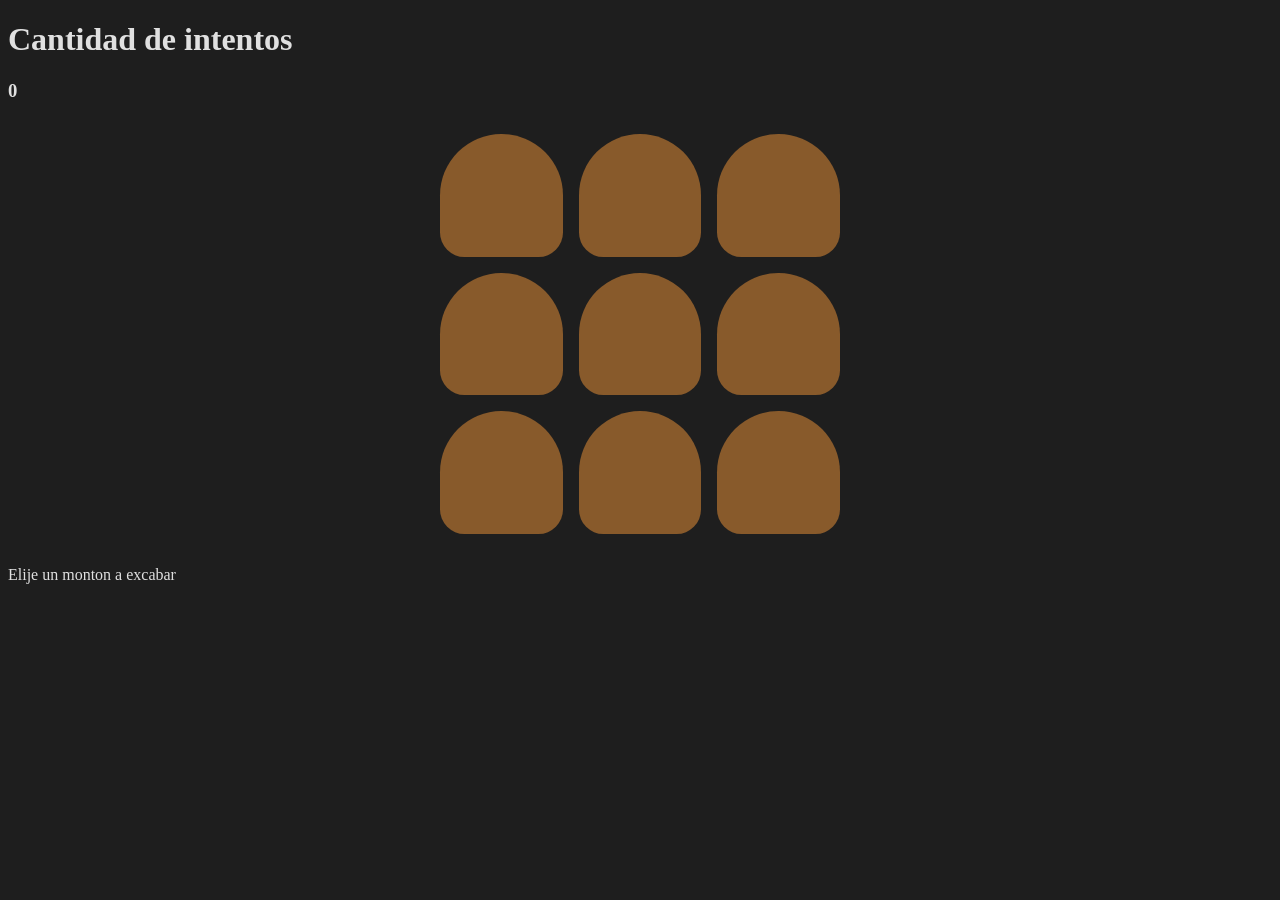
==== index.html @ c060f2c4 "Cambio Nombres" ====
<!DOCTYPE html>
<html lang="en">
<head>
    <meta charset="UTF-8">
    <meta name="viewport" content="width=device-width, initial-scale=1.0">
    <title>Document</title>
    <script src="Mision_1.js" defer></script>
    <link href="Mision_1.css" rel="stylesheet" type="text/css"></link>
</head>
<body>
    <h1>Cantidad de intentos</h1>
    <h3 id="nTries">0</h3>
    <div id="dirt_piles">
        <div class="pile" onclick="dig(0)"></div>
        <div class="pile" onclick="dig(1)"></div>
        <div class="pile" onclick="dig(2)"></div>
        <div class="pile" onclick="dig(3)"></div>
        <div class="pile" onclick="dig(4)"></div>
        <div class="pile" onclick="dig(5)"></div>
        <div class="pile" onclick="dig(6)"></div>
        <div class="pile" onclick="dig(7)"></div>
        <div class="pile" onclick="dig(8)"></div>
    </div>
    <p id="message">Elije un monton a excabar</p>
</body>
</html>
---- Mision_1.css ----
body {
    background-color: #1E1E1E;
    color: #E0E0E0;
}

#dirt_piles {
    display: grid;
    grid-template-columns: repeat(3, 1fr);
    gap: 1rem;
    max-width: 400px;
    margin: 2rem auto;
}

.pile{
    aspect-ratio: 1;
    background: #885A2B;
    border-radius: 50% 50% 20% 20%;
    cursor: pointer;
}
.pile.empty{
    background: #3b2a1a;
    border-radius: 50%;
}
.pile.treasure {
    background: gold;
    border-radius: 50%;
}
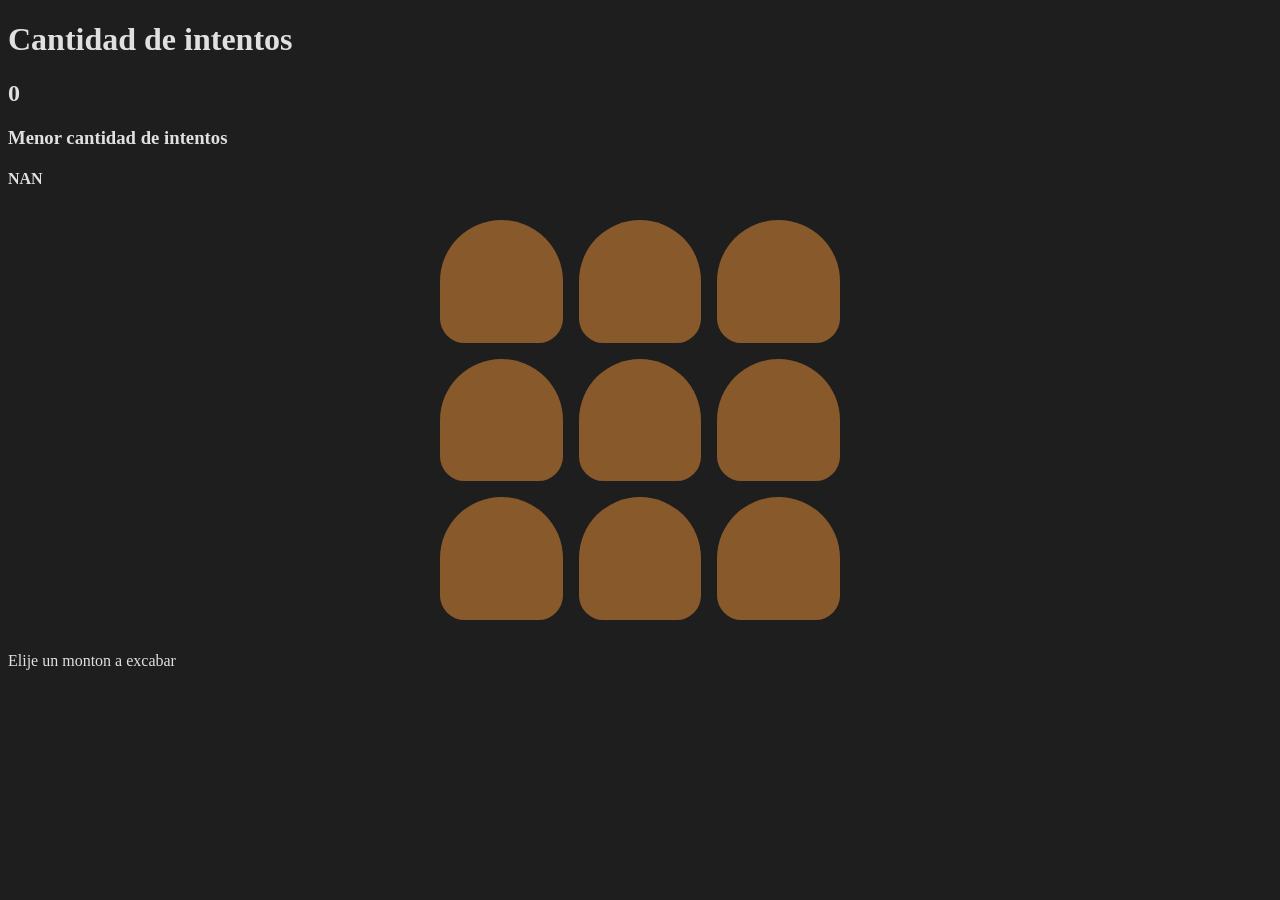
==== commit 76d4b222: "Reinicio Game, actualizacion read me" ====
--- a/index.html
+++ b/index.html
@@ -4,23 +4,15 @@
     <meta charset="UTF-8">
     <meta name="viewport" content="width=device-width, initial-scale=1.0">
     <title>Document</title>
-    <script src="Mision_1.js" defer></script>
-    <link href="Mision_1.css" rel="stylesheet" type="text/css"></link>
+    <script src="app.js" defer></script>
+    <link href="styles.css" rel="stylesheet" type="text/css"></link>
 </head>
 <body>
     <h1>Cantidad de intentos</h1>
-    <h3 id="nTries">0</h3>
-    <div id="dirt_piles">
-        <div class="pile" onclick="dig(0)"></div>
-        <div class="pile" onclick="dig(1)"></div>
-        <div class="pile" onclick="dig(2)"></div>
-        <div class="pile" onclick="dig(3)"></div>
-        <div class="pile" onclick="dig(4)"></div>
-        <div class="pile" onclick="dig(5)"></div>
-        <div class="pile" onclick="dig(6)"></div>
-        <div class="pile" onclick="dig(7)"></div>
-        <div class="pile" onclick="dig(8)"></div>
-    </div>
+    <h2 id="nTries">0</h2>
+    <h3>Menor cantidad de intentos</h3>
+    <h4 id="lowestNtries">NAN</h4>
+    <div id="dirt_piles"></div>
     <p id="message">Elije un monton a excabar</p>
 </body>
 </html>
--- a/styles.css
+++ b/styles.css
@@ -0,0 +1,42 @@
+
+body {
+    background-color: #1E1E1E;
+    color: #E0E0E0;
+}
+
+#dirt_piles {
+    display: grid;
+    grid-template-columns: repeat(3, 1fr);
+    gap: 1rem;
+    max-width: 400px;
+    margin: 2rem auto;
+}
+
+.pile{
+    aspect-ratio: 1;
+    background: #885A2B;
+    border-radius: 50% 50% 20% 20%;
+    cursor: pointer;
+}
+.pile.empty{
+    background: #3b2a1a;
+    border-radius: 50%;
+}
+.pile.treasure {
+    background: gold;
+    border-radius: 50%;
+}
+
+body.light-mode {
+    background-color: #F5EFE0;
+    color: #2B2118;
+}
+body.light-mode .pile {
+    background: #A9744F;
+}
+body.light-mode .pile.empty {
+    background: #D8CFC0;
+}
+body.light-mode .pile.treasure {
+    background: #E8B923;
+}
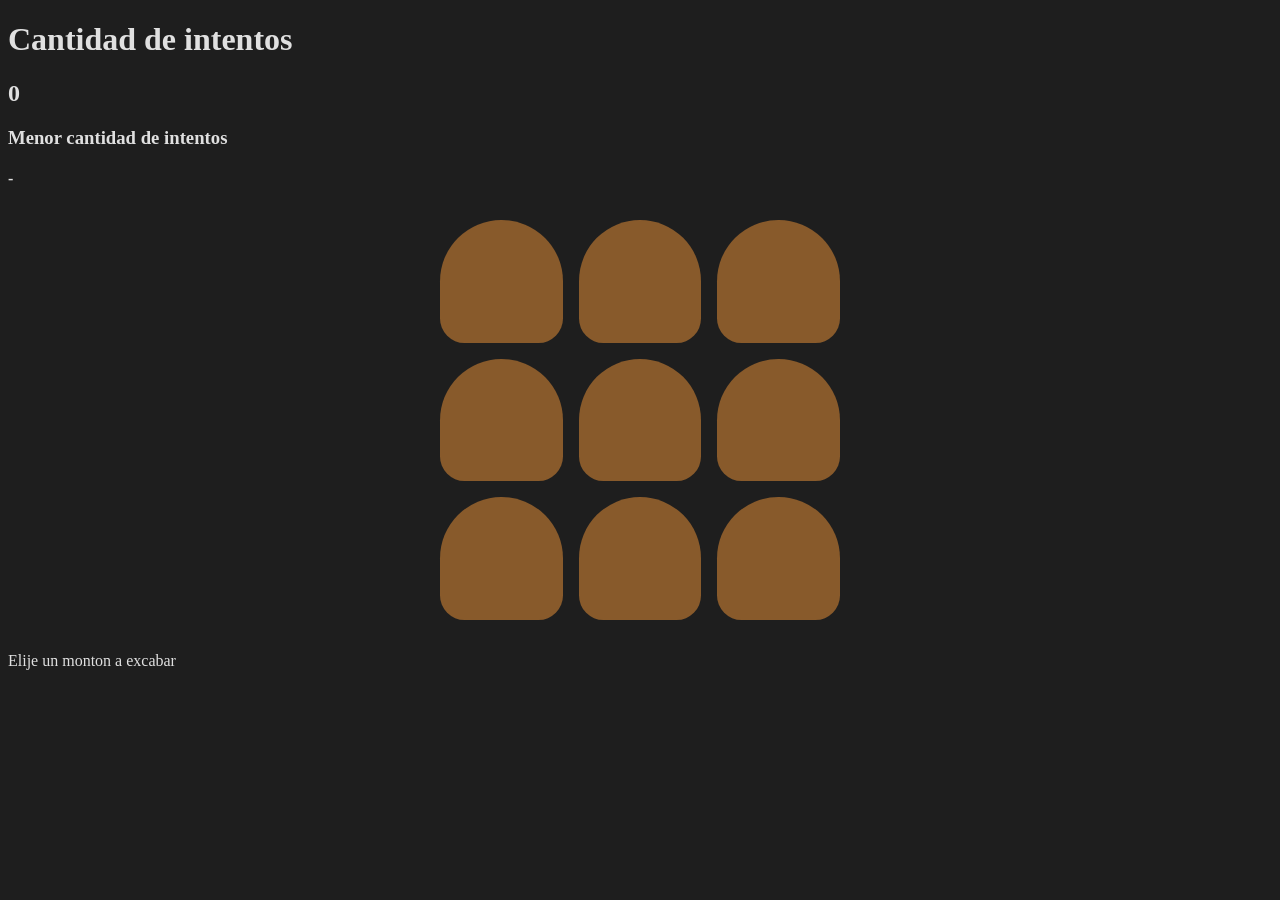
==== commit 08e9c8e1: "Cambios sugeridos en arena" ====
--- a/index.html
+++ b/index.html
@@ -11,8 +11,8 @@
     <h1>Cantidad de intentos</h1>
     <h2 id="nTries">0</h2>
     <h3>Menor cantidad de intentos</h3>
-    <h4 id="lowestNtries">NAN</h4>
+    <h4 id="lowestNtries"></h4>
     <div id="dirt_piles"></div>
-    <p id="message">Elije un monton a excabar</p>
+    <p id="message"></p>
 </body>
 </html>
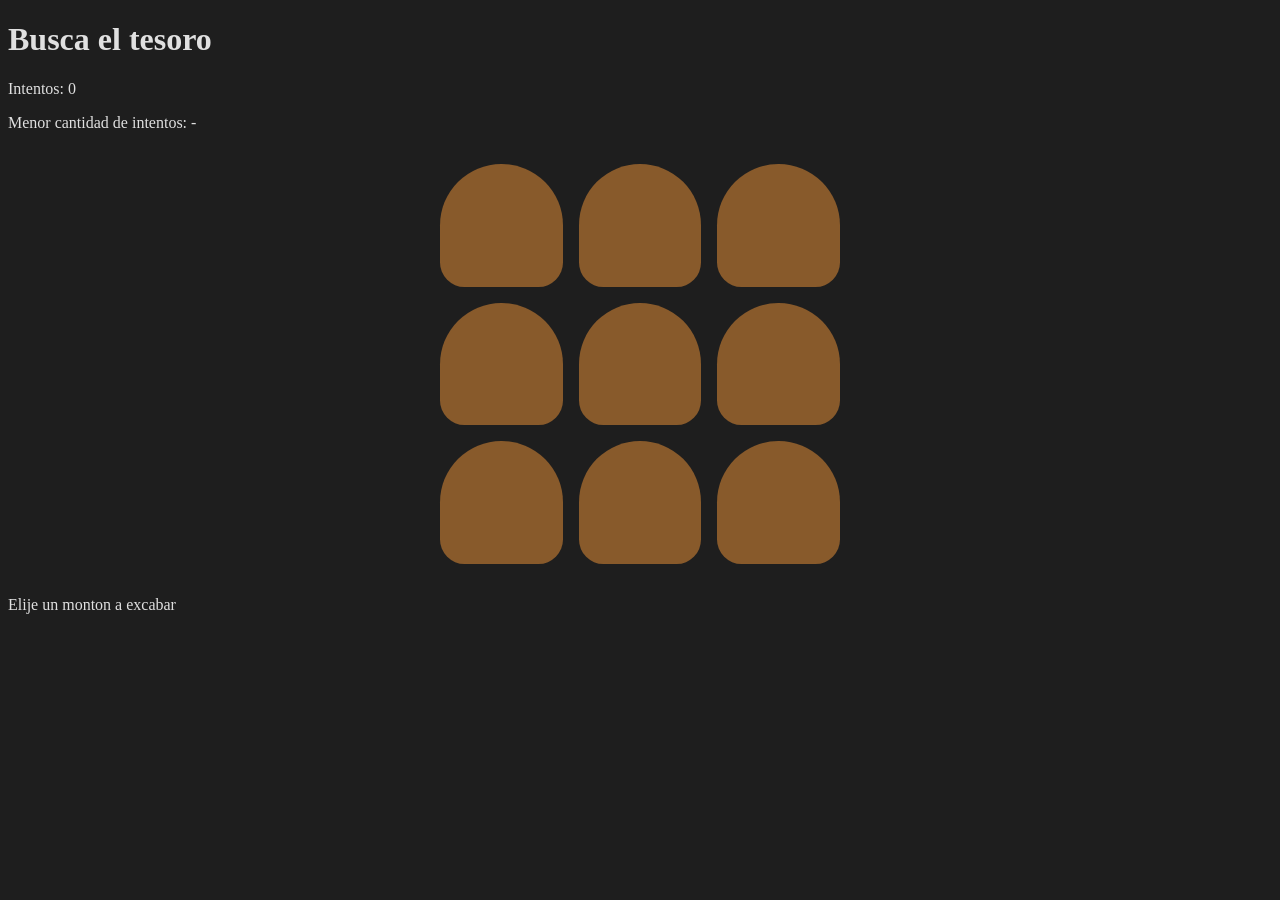
==== commit c9e3ec92: "Mejoras" ====
--- a/index.html
+++ b/index.html
@@ -3,16 +3,16 @@
 <head>
     <meta charset="UTF-8">
     <meta name="viewport" content="width=device-width, initial-scale=1.0">
-    <title>Document</title>
+    <title>Busca el tesoro</title>
     <script src="app.js" defer></script>
     <link href="styles.css" rel="stylesheet" type="text/css"></link>
 </head>
 <body>
-    <h1>Cantidad de intentos</h1>
-    <h2 id="nTries">0</h2>
-    <h3>Menor cantidad de intentos</h3>
-    <h4 id="lowestNtries"></h4>
+    <h1>Busca el tesoro</h1>
+    <p>Intentos: <span id="nTries">0</span></p>
+    <p>Menor cantidad de intentos: <span id="lowestNtries">-</span></p>
     <div id="dirt_piles"></div>
     <p id="message"></p>
+    <button id="reset_button" hidden>Reiniciar partida</button>
 </body>
 </html>
